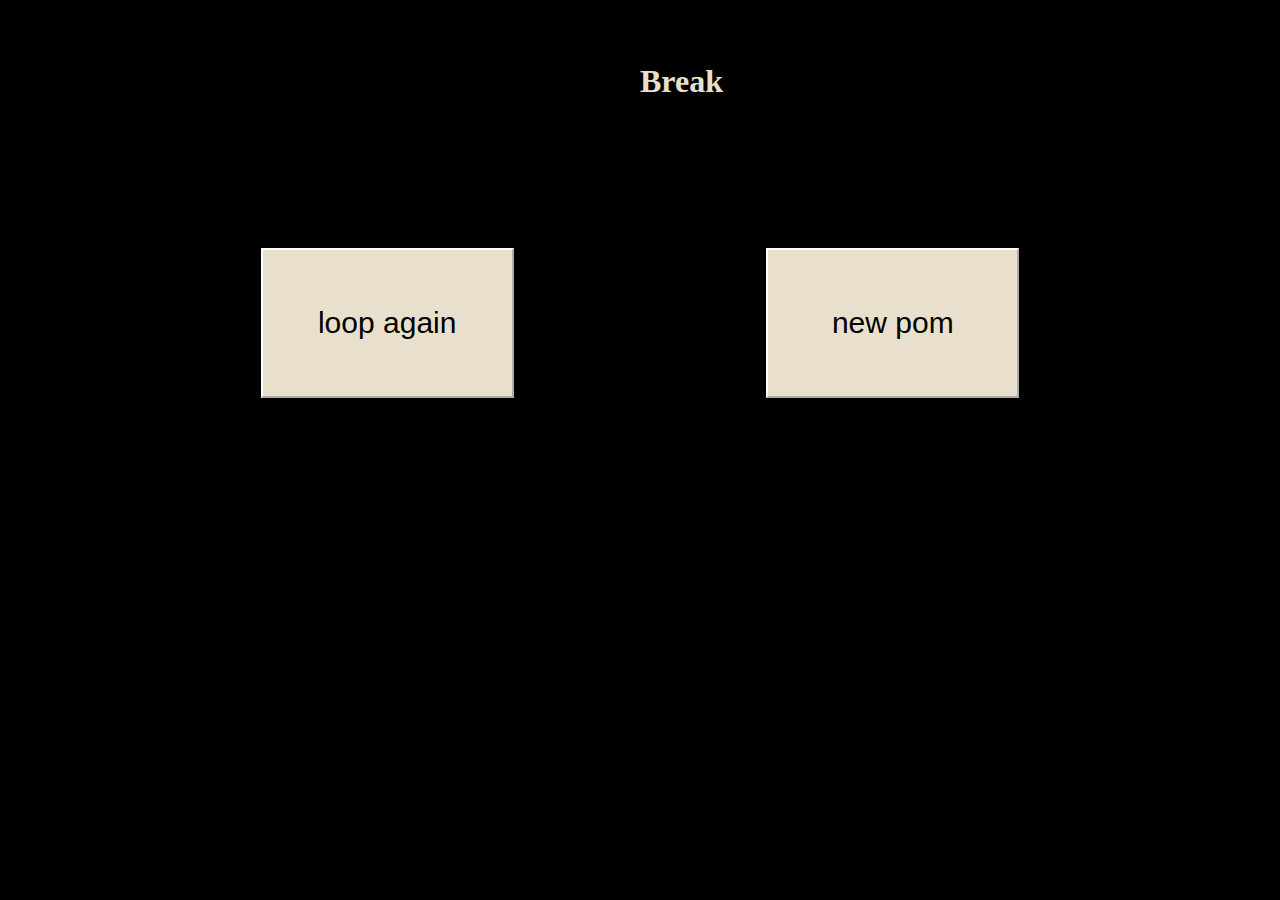
==== break.html @ ac9cf6b0 "adding all files" ====
<!DOCTYPE html>
<html lang="en" dir="ltr">
  <head>
    <meta charset="utf-8">
    <title>Break</title>
    <link rel="stylesheet" href="css/break.css">
  </head>
  <body>
    <h1>Break</h1>
    <button type="button" name="button">loop again</button>
    <button type="button" name="button"> new pom</button>
  </body>
</html>
---- css/break.css ----
body{
  background-color: black;
}


h1{
  color: #e8e0cc;
  margin-left: 50%;
  margin-top: 5%;
  font-family: monaco;
}

button{
  font-size: 30px;
  border-color: white;
  border-radius: 0px;
  background-color: #e8e0cc;
  padding: 2%;
  height: 150px;
  width: 20%;
  margin-left: 20%;
  margin-top: 10%;
  float: left;
}

button:hover{
  color: white;
  border: 1px solid white;
  pointer-events: visiblePainted;
}
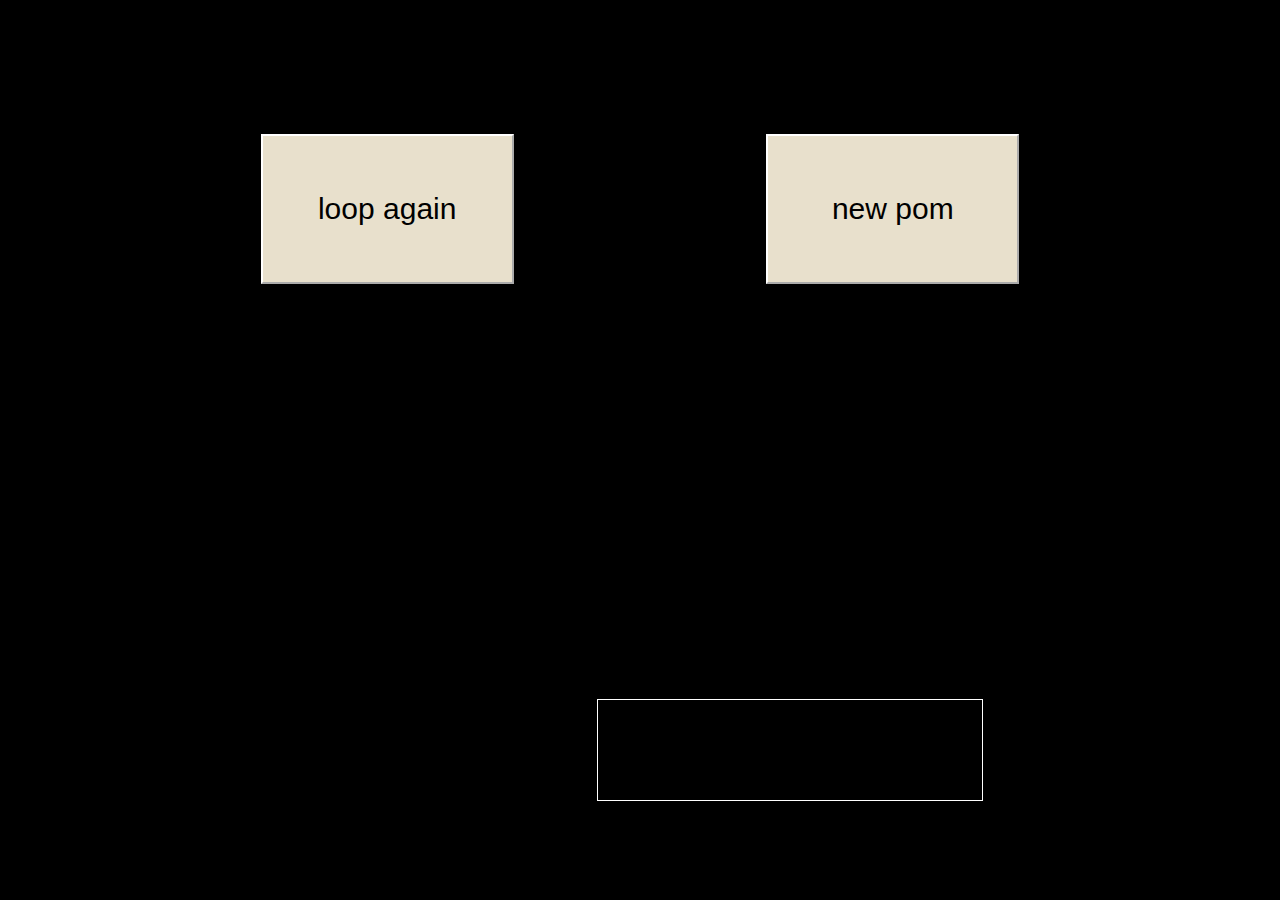
==== commit 76b1a8c8: "updated break page" ====
--- a/break.html
+++ b/break.html
@@ -6,8 +6,12 @@
     <link rel="stylesheet" href="css/break.css">
   </head>
   <body>
-    <h1>Break</h1>
-    <button type="button" name="button">loop again</button>
+  <div class="container">
+    <h1 id="counter"> </h1>
+  </div>
+    <button id="again" type="button" name="button">loop again</button>
     <button type="button" name="button"> new pom</button>
+
   </body>
+  <script src="js/break.js" charset="utf-8"></script>
 </html>
--- a/css/break.css
+++ b/css/break.css
@@ -10,6 +10,24 @@
   font-family: monaco;
 }
 
+div{
+  border: 1px solid white;
+  float:left;
+  height:100px;
+  width: 30%;
+  margin-top: 300px;
+  margin-left: 150px;
+  z-index: 1;
+  font-weight: 100;
+  position: absolute;
+}
+
+.container{
+  position: absolute;
+  top: 50%;
+  left: 50%;
+  transform: translate(-50%, -50%);
+}
 button{
   font-size: 30px;
   border-color: white;
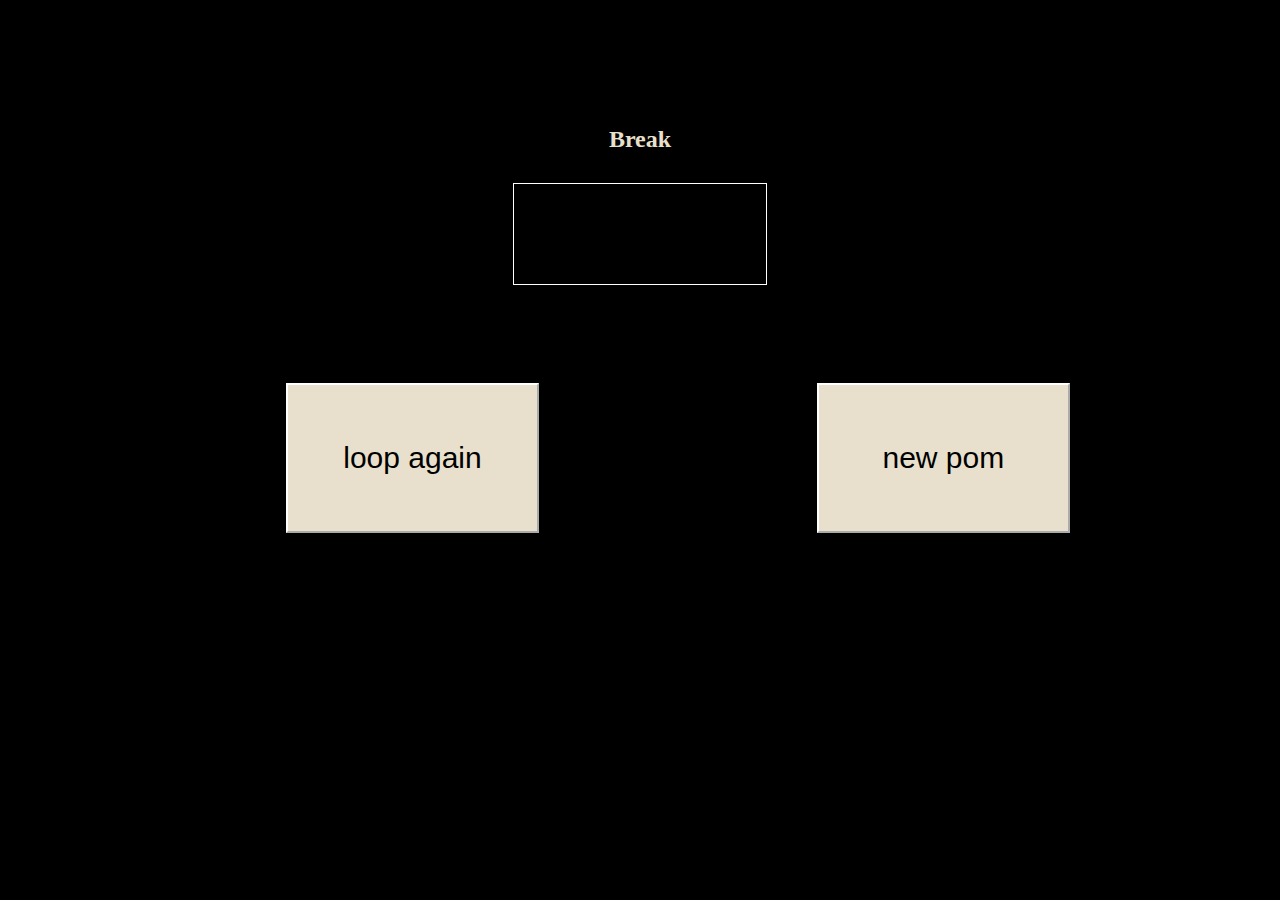
==== commit 148e4fd2: "updated rain and break page" ====
--- a/break.html
+++ b/break.html
@@ -6,9 +6,12 @@
     <link rel="stylesheet" href="css/break.css">
   </head>
   <body>
-  <div class="container">
-    <h1 id="counter"> </h1>
-  </div>
+    <h2>Break</h2>
+    <section class="counterSection">
+      <div class="container">
+        <h1 id="counter"> </h1>
+      </div>
+    </section>
     <button id="again" type="button" name="button">loop again</button>
     <button type="button" name="button"> new pom</button>
 
--- a/css/break.css
+++ b/css/break.css
@@ -5,28 +5,36 @@
 
 h1{
   color: #e8e0cc;
-  margin-left: 50%;
+  margin-left: 35%;
   margin-top: 5%;
   font-family: monaco;
 }
 
+h2{
+  color: #e8e0cc;
+  text-align: center;
+  margin-top: 10%;
+  font-family: monaco;
+}
+section.counterSection{
+  width: 100%;
+  height: 200px;
+  margin-top: 30px;
+}
+
 div{
   border: 1px solid white;
-  float:left;
   height:100px;
-  width: 30%;
-  margin-top: 300px;
-  margin-left: 150px;
-  z-index: 1;
+  width: 20%;
+  /* margin-top: 300px;
+  margin-left: 50px; */
   font-weight: 100;
-  position: absolute;
+  /* position: absolute; */
 }
 
 .container{
-  position: absolute;
-  top: 50%;
-  left: 50%;
-  transform: translate(-50%, -50%);
+  margin: 0 auto;
+
 }
 button{
   font-size: 30px;
@@ -36,8 +44,7 @@
   padding: 2%;
   height: 150px;
   width: 20%;
-  margin-left: 20%;
-  margin-top: 10%;
+  margin-left: 22%;
   float: left;
 }
 
